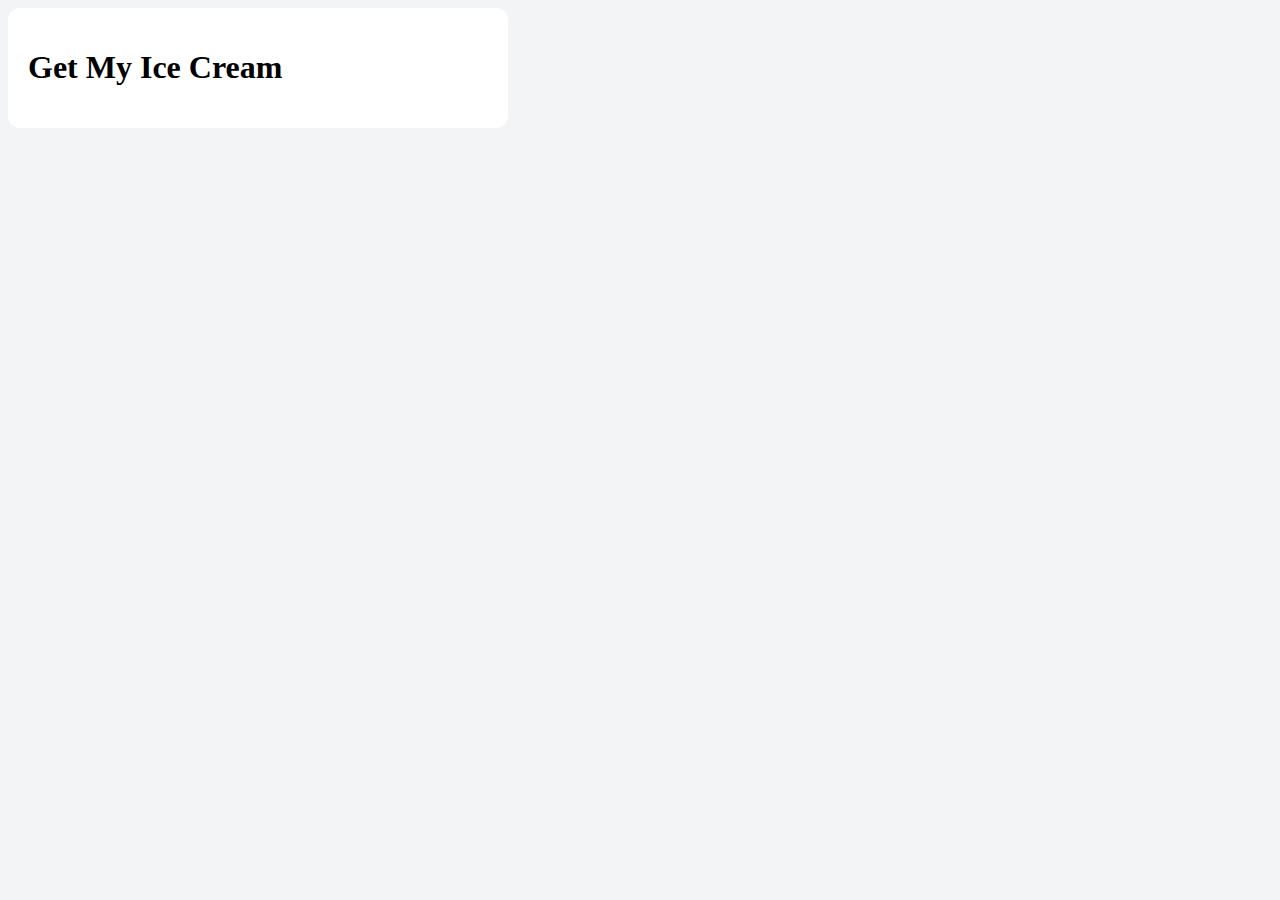
==== index.html @ b6006446 "initial commit" ====
<!DOCTYPE html>
<html lang="en">
<head>
    <meta charset="UTF-8">
    <title>Title</title>
    <link href="style.css" rel="stylesheet" type="text/css"/>
</head>
<body>
<div class="container">
    <div class="content">
    <h1>Get My Ice Cream</h1>
    </div>
</div>

</body>
</html>
---- style.css ----
*{
    box-sizing: border-box;
}
body{
    background: #f3f4f6;
}

label {
    display: block;
    line-height: 1.25rem;
    font-weight: 500;
    font-size: 14px;
    color: #374151;
}

input[type="text"], textarea, select{
    font-size: .875rem;
    line-height: 1.25rem;
    border: 1px solid #d1d5db;
    border-radius: 6px;
    padding: 8px 12px;
    margin-bottom: 12px;
    color: #374151;
}
fieldset{
    border: 1px solid #d1d5db;
    border-radius: 6px;
    width: fit-content;
    margin-bottom: 16px;
    padding: 12px;
}


fieldset legend{
    font-size: 14px;
    color: #374151;
}

input[type="checkbox"]{
    display: inline-block;
}

input[type="checkbox"] ~ label, input[type="radio"] ~ label {
    display: inline;
}

section{
    margin-bottom: 16px;
}

section header{
    margin-bottom: 8px;
}

.row {
    display: flex;
    gap: 16px;
}


.container{
    max-width: 1300px;
    margin: 0 auto;
}

.content{
    box-shadow: 0 1px 3px 0 rgba(0 0 0  0.1), 0 1px 2px -1px rgba(0 0 0  0.1);
    background: white;
    padding: 20px;
    border-radius: 12px;
    width: 500px;
}
.center{
    display: flex;
    justify-content: center;
    align-items: center;
}
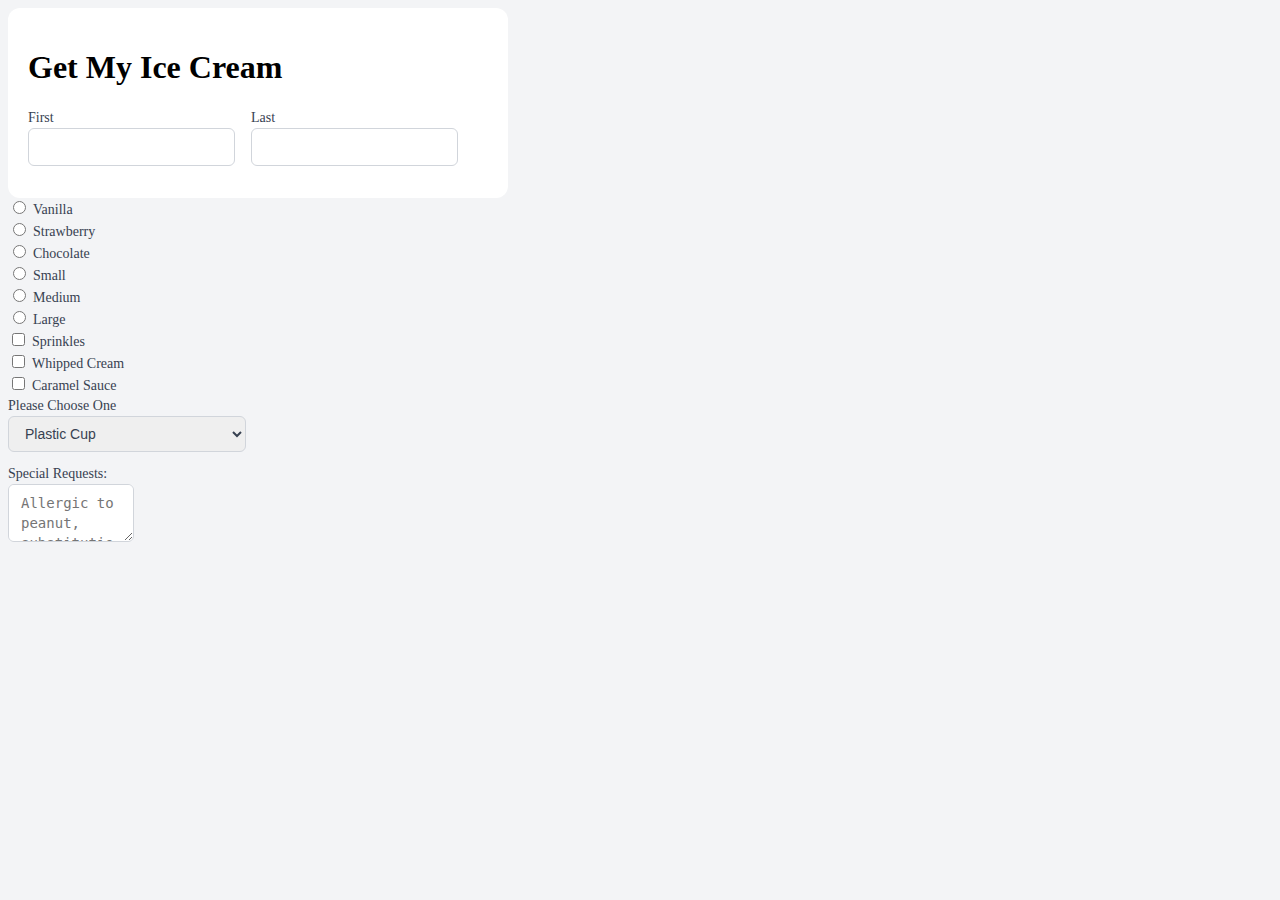
==== commit 1b338bc7: "initial commit" ====
--- a/index.html
+++ b/index.html
@@ -9,8 +9,79 @@
 <div class="container">
     <div class="content">
     <h1>Get My Ice Cream</h1>
+        <form>
+            <div class="row">
+                <div>
+                    <label for="firstname">First</label>
+                    <input id="firstname" name="first_name" type="text">
+                </div>
+                <div>
+                    <label for="lastname">Last</label>
+                    <input id="lastname" name="last_name" type="text">
+                </div>
+            </div>
+        </form>
     </div>
 </div>
 
+<div>
+    <div>
+        <input type="radio" id="Vanilla" name="iceacream">
+        <label for="Vanilla">Vanilla</label>
+    </div>
+    <div>
+        <input type="radio" id="Strawberry" name="iceacream">
+        <label for="Strawberry">Strawberry</label>
+    </div>
+    <div>
+        <input type="radio" id="Chocolate" name="iceacream">
+        <label for="Chocolate">Chocolate</label>
+    </div>
+</div>
+
+<div>
+    <div>
+        <input type="radio" id="small" name="size">
+        <label for="small">Small</label>
+    </div>
+    <div>
+        <input type="radio" id="medium" name="size">
+        <label for="medium">Medium</label>
+    </div>
+    <div>
+        <input type="radio" id="large" name="size">
+        <label for="large">Large</label>
+    </div>
+</div>
+
+<div>
+    <div>
+        <input type="checkbox" id="sprinkles" name="sprinkles">
+        <label for="sprinkles">Sprinkles</label>
+    </div>
+    <div>
+        <input type="checkbox" id="whippedcream" name="whippedcream">
+        <label for="whippedcream">Whipped Cream</label>
+    </div>
+    <div>
+        <input type="checkbox" id="caramel" name="caramel">
+        <label for="caramel">Caramel Sauce</label>
+    </div>
+</div>
+
+<div>
+    <label for="container">Please Choose One</label>
+    <select name="container" id="container">
+        <option value="cup">Plastic Cup</option>
+        <option value="sugar">Sugar Cone</option>
+        <option value="waffle">Waffle Cone</option>
+        <option value="dippedwaffle">Chocolate Dipped Waffle Cone</option>
+    </select>
+</div>
+
+<div>
+    <label for="SpecialRequests">Special Requests:</label>
+    <textarea id="SpecialRequests" name="SpecialRequests" row="4" cols="10" placeholder="Allergic to peanut, substitution, etc."></textarea>
+</div>
 </body>
 </html>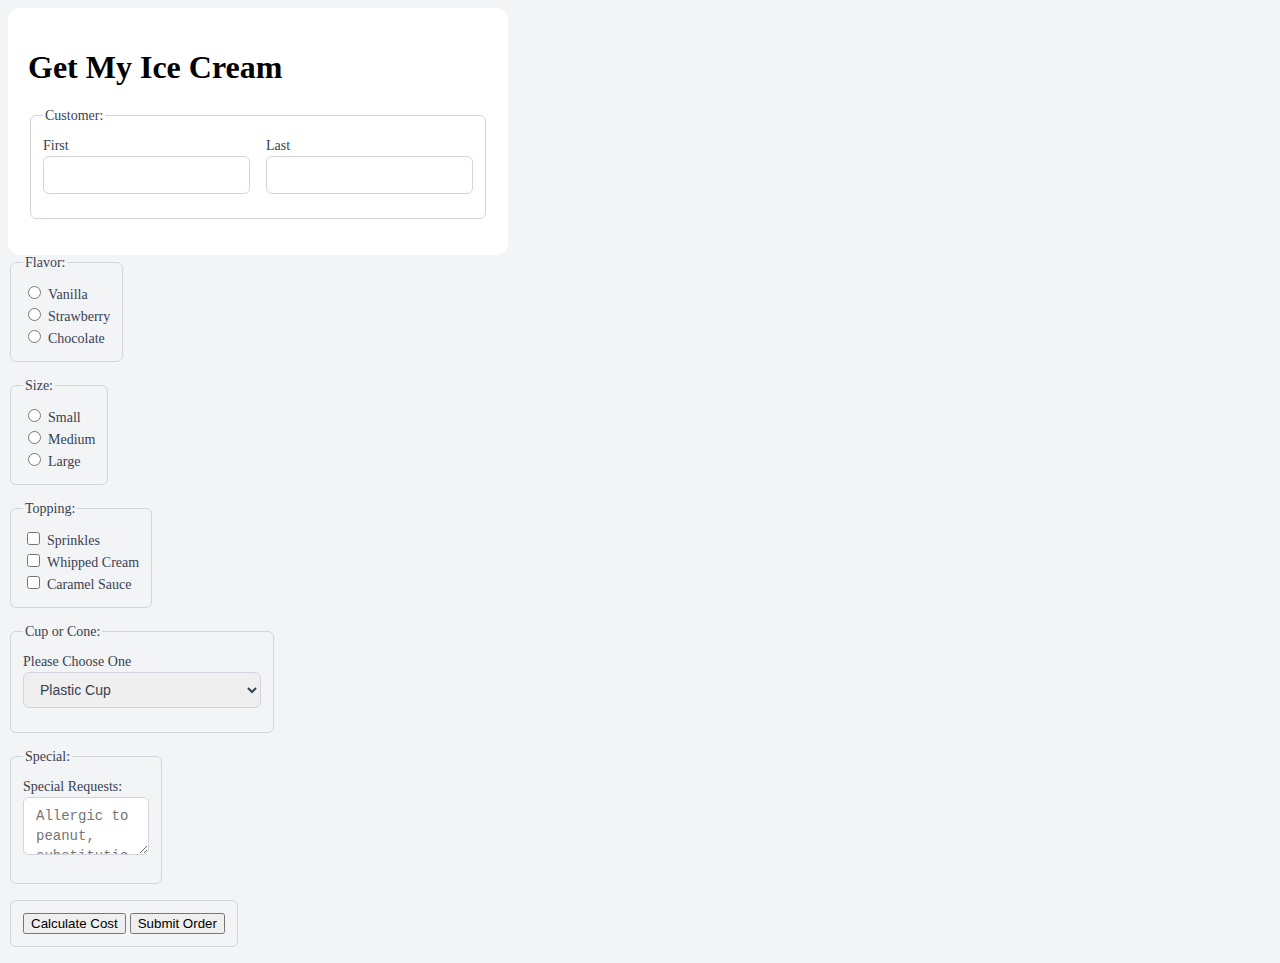
==== commit bac6d666: "initial commit" ====
--- a/index.html
+++ b/index.html
@@ -10,6 +10,8 @@
     <div class="content">
     <h1>Get My Ice Cream</h1>
         <form>
+            <fieldset>
+                <legend>Customer:</legend></legend>
             <div class="row">
                 <div>
                     <label for="firstname">First</label>
@@ -20,11 +22,14 @@
                     <input id="lastname" name="last_name" type="text">
                 </div>
             </div>
+            </fieldset>
         </form>
     </div>
 </div>
 
-<div>
+<div classw="row">
+    <fieldset>
+        <legend>Flavor:</legend></legend>
     <div>
         <input type="radio" id="Vanilla" name="iceacream">
         <label for="Vanilla">Vanilla</label>
@@ -37,9 +42,12 @@
         <input type="radio" id="Chocolate" name="iceacream">
         <label for="Chocolate">Chocolate</label>
     </div>
+    </fieldset>
 </div>
 
 <div>
+    <fieldset>
+        <legend>Size:</legend></legend>
     <div>
         <input type="radio" id="small" name="size">
         <label for="small">Small</label>
@@ -52,9 +60,12 @@
         <input type="radio" id="large" name="size">
         <label for="large">Large</label>
     </div>
+    </fieldset>
 </div>
 
 <div>
+    <fieldset>
+        <legend>Topping:</legend></legend>
     <div>
         <input type="checkbox" id="sprinkles" name="sprinkles">
         <label for="sprinkles">Sprinkles</label>
@@ -67,9 +78,12 @@
         <input type="checkbox" id="caramel" name="caramel">
         <label for="caramel">Caramel Sauce</label>
     </div>
+    </fieldset>
 </div>
 
 <div>
+    <fieldset>
+        <legend>Cup or Cone:</legend></legend>
     <label for="container">Please Choose One</label>
     <select name="container" id="container">
         <option value="cup">Plastic Cup</option>
@@ -77,11 +91,19 @@
         <option value="waffle">Waffle Cone</option>
         <option value="dippedwaffle">Chocolate Dipped Waffle Cone</option>
     </select>
+    </fieldset>
 </div>
-
+    <fieldset>
+        <legend>Special:</legend></legend>
 <div>
     <label for="SpecialRequests">Special Requests:</label>
     <textarea id="SpecialRequests" name="SpecialRequests" row="4" cols="10" placeholder="Allergic to peanut, substitution, etc."></textarea>
 </div>
+    </fieldset>
+
+<fieldset>
+    <button type="button" onclick="alert('Free today for our Grand Opening!')">Calculate Cost</button>
+    <button type="submit">Submit Order</button>
+</fieldset>
 </body>
 </html>